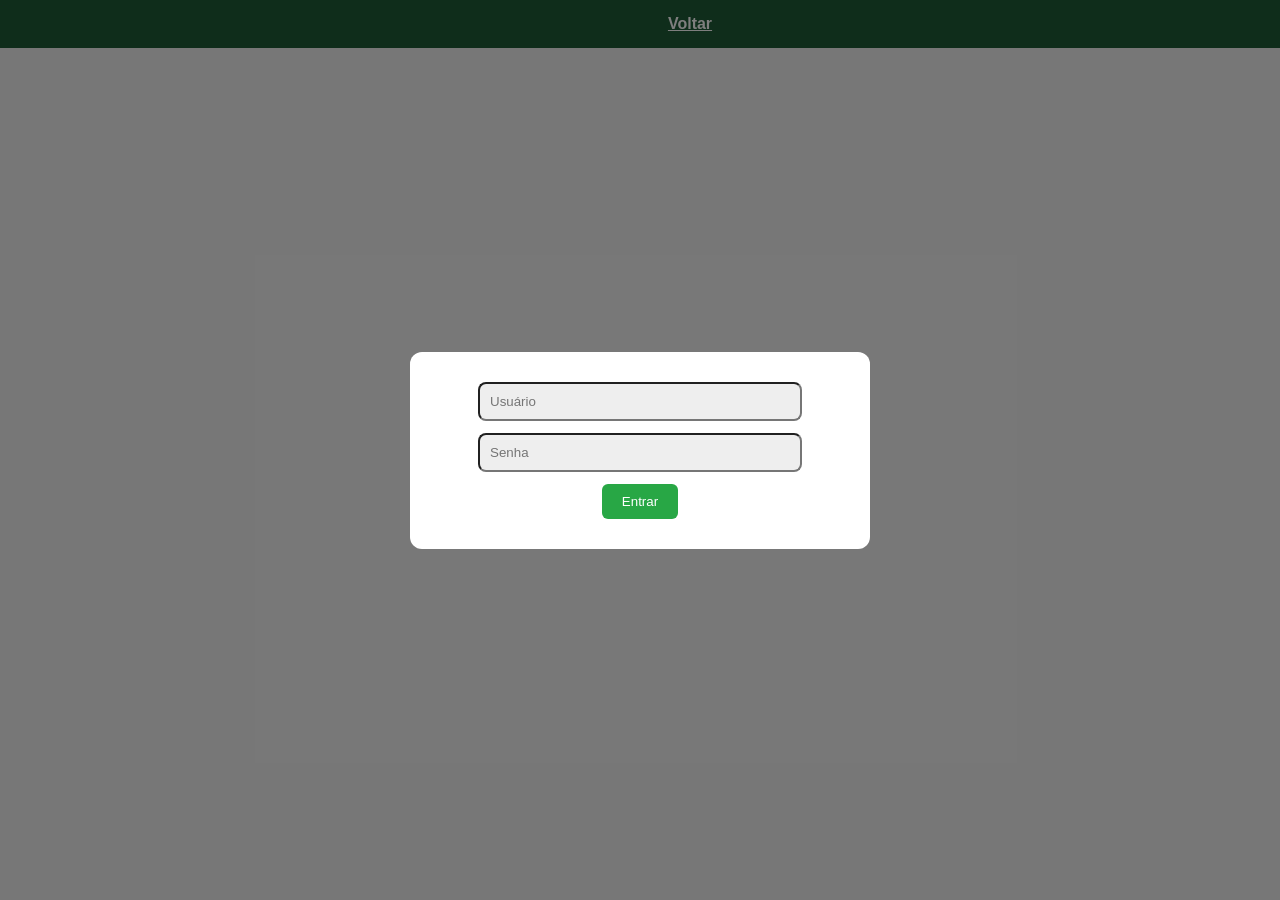
==== loginPage/index.html @ 6fbc69cb "php + banco" ====
<!DOCTYPE html>
<html lang="pt-br">
    <head>
        <meta charset="UTF-8">
        <title>Login Ecotrails</title>
        <link rel="stylesheet" href="styles.css">
    </head>
    <body>
        <div class="background"></div>
        <header>
        <nav>
            <a href="..//index.html">Voltar</a>
        </nav>
        </header>
        <form class="Fundo" action="verificar.php" method="POST">
        <div class="Conteudo">
        <input type="text" name="usuario" placeholder="Usuário" required>

        <input type="password" name="senha" placeholder="Senha" required>

        <button type="submit">Entrar</button>
     </div>
</form>
    </body>
</html>
---- loginPage/styles.css ----
{ 
    /*Servirá para todos os elementos se portarem dentro da box-sizing definida e não correr erros de layout, onde ao inserir um valor, ele o terá e não entrará em conflito*/
    box-sizing: border-box;
}

html {
    scroll-behavior: smooth; /*rolamento suave*/
}

body {
    font-family: Verdana, sans-serif;
    color: #1a202c;
    text-align: center;
    background: #fdfdfd;
    margin: 0;
    height: 100vh;
    display: flex;
    justify-content: center; /* centro horizontal */
    align-items: center;     /* centro vertical */
    background: #f0f0f0;
}
header{
     z-index: 5;
    position: fixed;
    top: 0;
    left: 0;
    width: 100%;
    background: rgba(20, 83, 45, 0.95);
    color: #fff;
    display: flex;
    justify-content: center;
    align-items: center;
    padding: 15px 40px;
}
a{
    margin-left: 20px;
    color: #fefefe;
    font-weight: bold;
    justify-content: center;
    align-items: center;
}
a:hover{
    color: #facc15;
    text-decoration: none;
}

.background {
    position: fixed;
    top: 0;
    left: 0;
    width: 100%;
    height: 100%;
    background-image: url(..//img/picodabandeira.jpg);
    background-size: cover;
    background-position: center;
    z-index: -1;
}

.Fundo{ 
    pointer-events: none;
    position:relative;
    top: 0; left: 0;
    width: 100%; height: 100%;
    background: rgba(0,0,0,0.5);
    justify-content: center;
    align-items: center;
    display: flex;             
    justify-content: center;  
    align-items: center; 
    z-index: 1000;
}
.Conteudo{
    display: flex;
    flex-direction: column;
    align-items: center;
    gap: 12px;
    background: #fff;
    padding: 30px;
    border-radius: 12px;
    max-width: 400px;
    width: 90%;
    text-align: center;
    pointer-events: all;
}
.Fundo button {
  padding: 10px 20px;
  border: none;
  background: #28a745;
  color: white;
  border-radius: 6px;
  cursor: pointer;
}
.Fundo input{
    display: flex;
    flex-direction: column;
     background: #eee;
    padding: 10px;
    border-radius: 8px;
     width: 100%;
    max-width: 300px;
    padding: 10px;
}
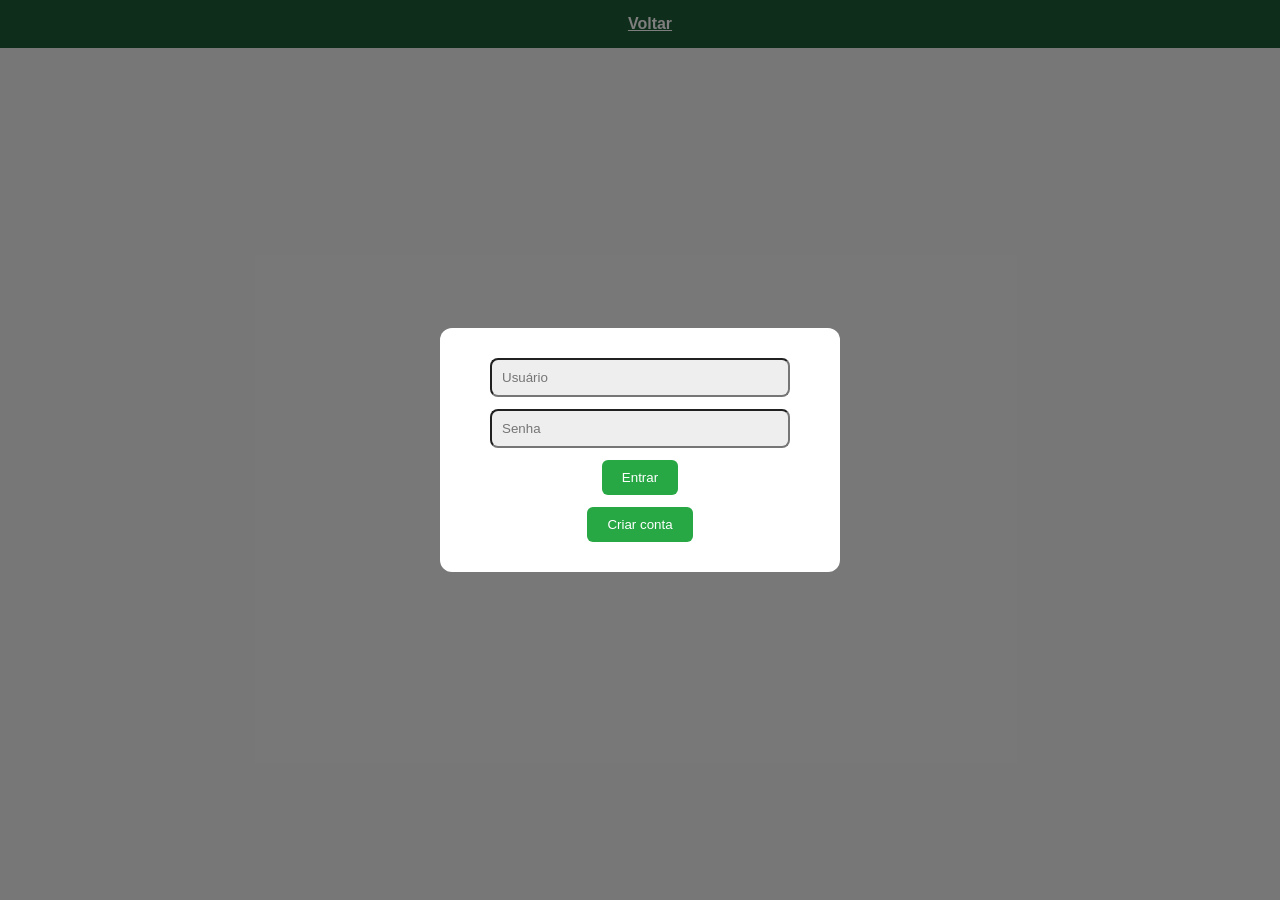
==== commit 2708b109: "cadastro usuario + reserva" ====
--- a/loginPage/index.html
+++ b/loginPage/index.html
@@ -19,6 +19,7 @@
         <input type="password" name="senha" placeholder="Senha" required>
 
         <button type="submit">Entrar</button>
+        <button type="button" onclick="window.location.href='cadastro.php'">Criar conta</button>
      </div>
 </form>
     </body>
--- a/loginPage/styles.css
+++ b/loginPage/styles.css
@@ -1,4 +1,4 @@
-{ 
+*   { 
     /*Servirá para todos os elementos se portarem dentro da box-sizing definida e não correr erros de layout, onde ao inserir um valor, ele o terá e não entrará em conflito*/
     box-sizing: border-box;
 }
@@ -99,4 +99,21 @@
      width: 100%;
     max-width: 300px;
     padding: 10px;
+}
+
+.Conteudo a {
+    display: inline-block;
+    margin-left: 0;
+    padding: 10px 20px;
+    background: #28a745;
+    color: #fff;
+    border-radius: 6px;
+    text-decoration: none;
+    font-weight: bold;
+}
+.Conteudo a:hover {
+    color: #facc15;
+}
+.Conteudo p {
+    margin: 0 0 8px;
 }
